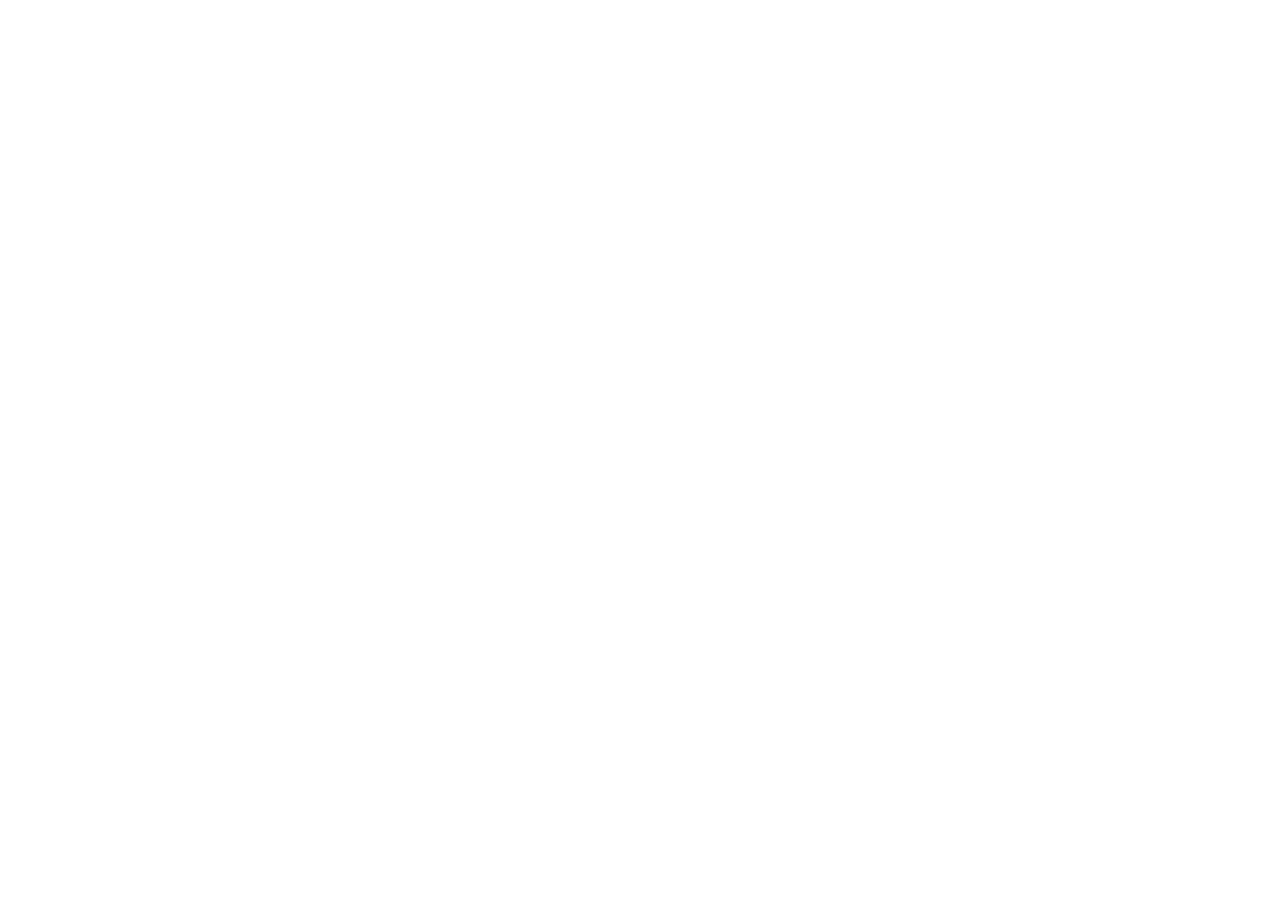
==== index.html @ 2bea88cd "ggwp" ====
<!DOCTYPE html>
<html>
<head>
    <title></title>
</head>
<body>
<canvas id="game" width="100" height="100">
    Ваш нищебродский браузер не поддерживает такую прогрессивную штуку как canvas. Sosnooley.
</canvas>
</body>
</html>
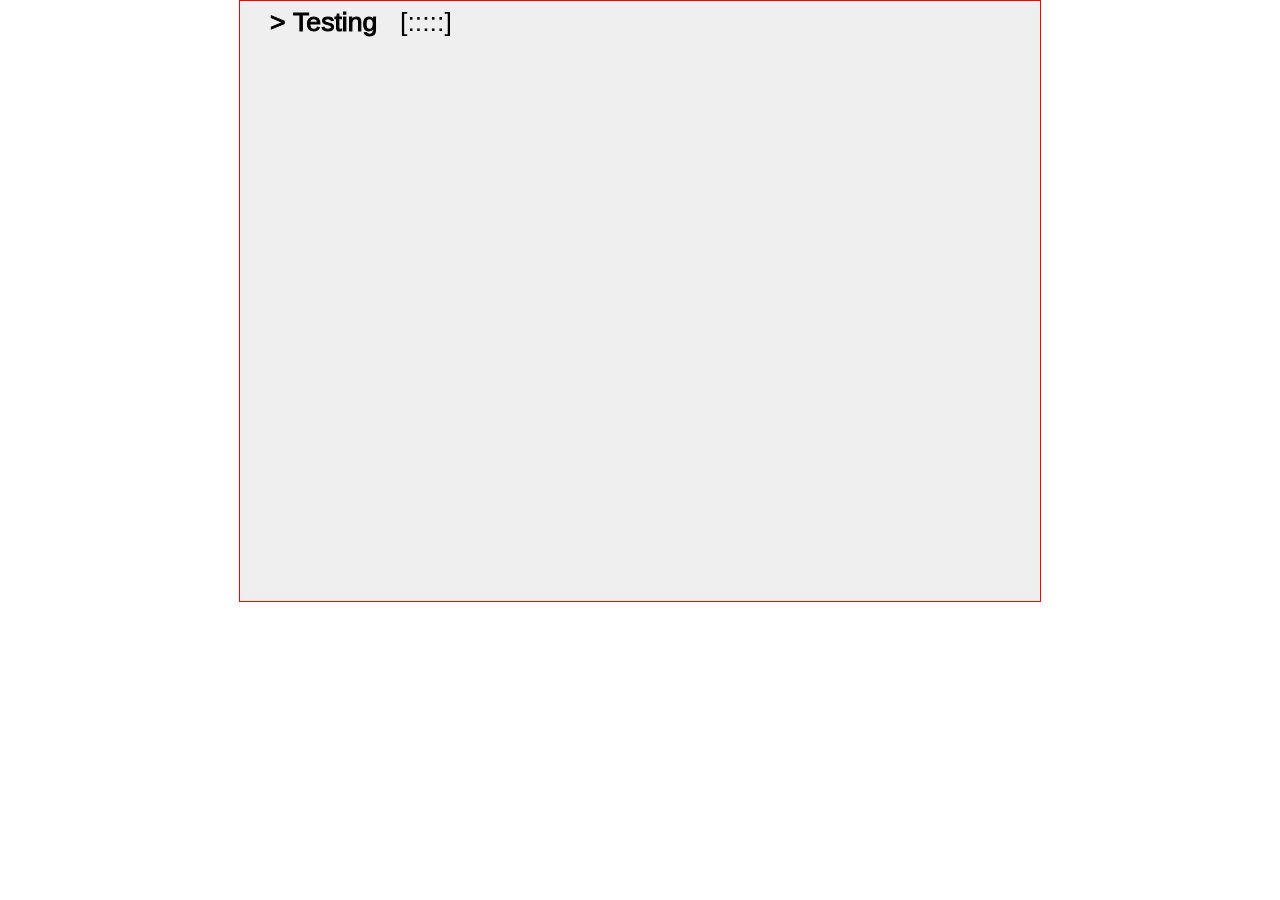
==== commit e5b4113e: "+animation" ====
--- a/index.html
+++ b/index.html
@@ -1,11 +1,34 @@
-<!DOCTYPE html>
-<html>
-<head>
-    <title></title>
-</head>
-<body>
-<canvas id="game" width="100" height="100">
-    Ваш нищебродский браузер не поддерживает такую прогрессивную штуку как canvas. Sosnooley.
-</canvas>
-</body>
-</html>+<!DOCTYPE html>
+<html lang="en">
+<head>
+    <meta charset="UTF-8" />
+    <title>Zombranch</title>
+
+    <style type="text/css" media="screen">
+        html { height: 100%; overflow: hidden }
+        body {
+            margin: 0px;
+            padding: 0px;
+            height: 100%;
+        }
+        #game {
+            background-color: #efefef;
+        }
+        #div {
+            width: 800px;
+            height: 600px;
+            margin: 0px auto;
+            border: 1px solid red;
+        }
+    </style>
+
+</head>
+<body>
+<div id="div">
+    <canvas id="game" width="800" height="600" >
+        Ваш нищебродский браузер не поддерживает такую прогрессивную штуку как canvas. Sosnooley.
+    </canvas>
+</div>
+<script type="text/javascript" src="scripts.js"></script>
+</body>
+</html>
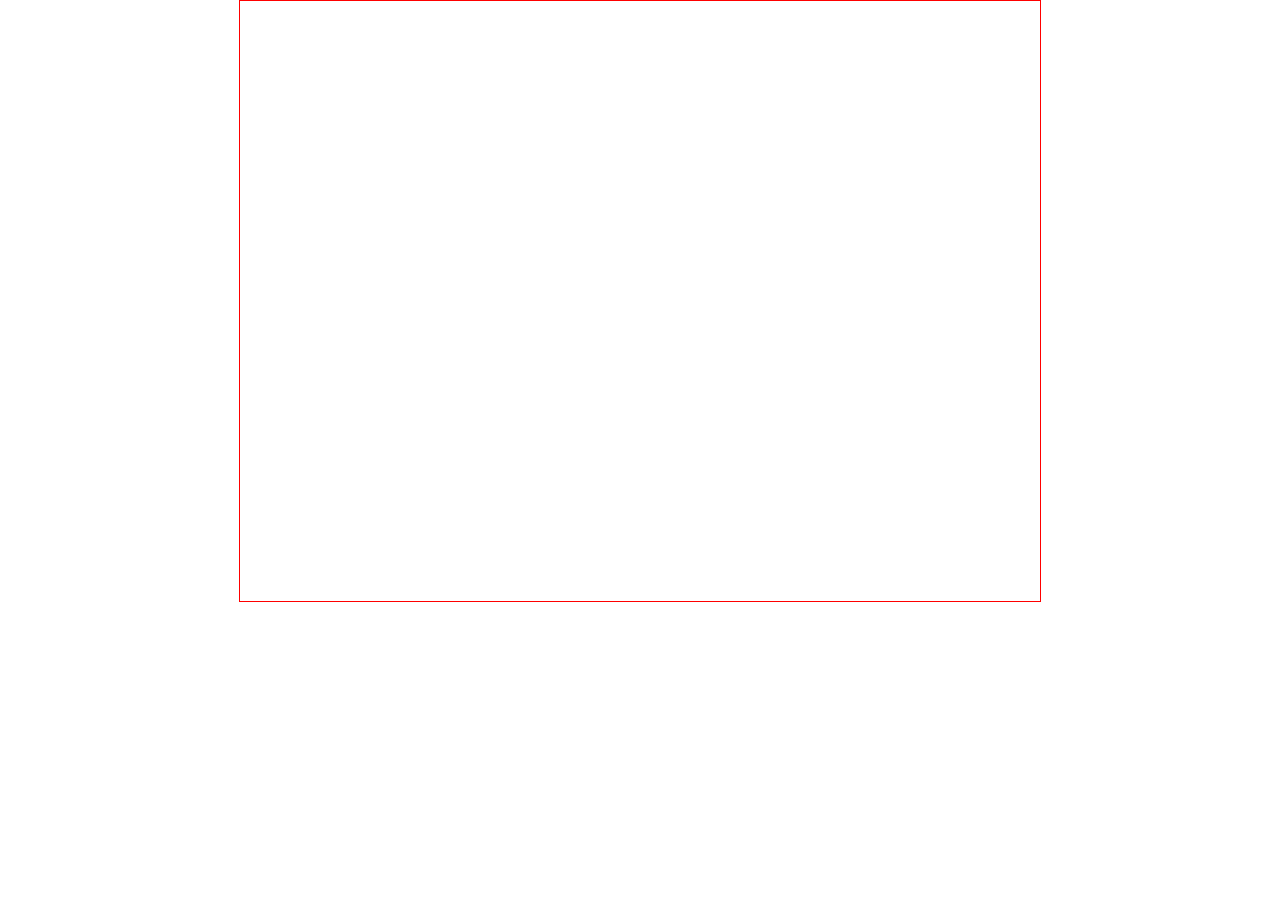
==== commit 5a6e5562: "keys" ====
--- a/index.html
+++ b/index.html
@@ -1,34 +1,40 @@
-<!DOCTYPE html>
-<html lang="en">
-<head>
-    <meta charset="UTF-8" />
-    <title>Zombranch</title>
-
-    <style type="text/css" media="screen">
-        html { height: 100%; overflow: hidden }
-        body {
-            margin: 0px;
-            padding: 0px;
-            height: 100%;
-        }
-        #game {
-            background-color: #efefef;
-        }
-        #div {
-            width: 800px;
-            height: 600px;
-            margin: 0px auto;
-            border: 1px solid red;
-        }
-    </style>
-
-</head>
-<body>
-<div id="div">
-    <canvas id="game" width="800" height="600" >
-        Ваш нищебродский браузер не поддерживает такую прогрессивную штуку как canvas. Sosnooley.
-    </canvas>
-</div>
-<script type="text/javascript" src="scripts.js"></script>
-</body>
-</html>
+<!DOCTYPE html>
+<html lang="en">
+<head>
+    <meta charset="UTF-8" />
+    <title>Zombranch</title>
+
+    <script language="JavaScript">
+
+    </script>
+
+    <style type="text/css" media="screen">
+        html { height: 100%; overflow: hidden }
+        body {
+            margin: 0px;
+            padding: 0px;
+            height: 100%;
+        }
+        #game {
+            background-color: #ffffff;
+        }
+        #div {
+            width: 800px;
+            height: 600px;
+            margin: 0px auto;
+            border: 1px solid red;
+        }
+    </style>
+
+</head>
+<body>
+<div id="div">
+    <canvas id="game" width="800" height="600" >
+        Ваш нищебродский браузер не поддерживает такую прогрессивную штуку как canvas. Sosnooley.
+    </canvas>
+</div>
+<script type="text/javascript" src="js/scripts.js"></script>
+<script type="text/javascript" src="js/key.js"></script>
+<script type="text/javascript" src="js/jquery.mobile-1.2.0.min.js"></script>
+</body>
+</html>
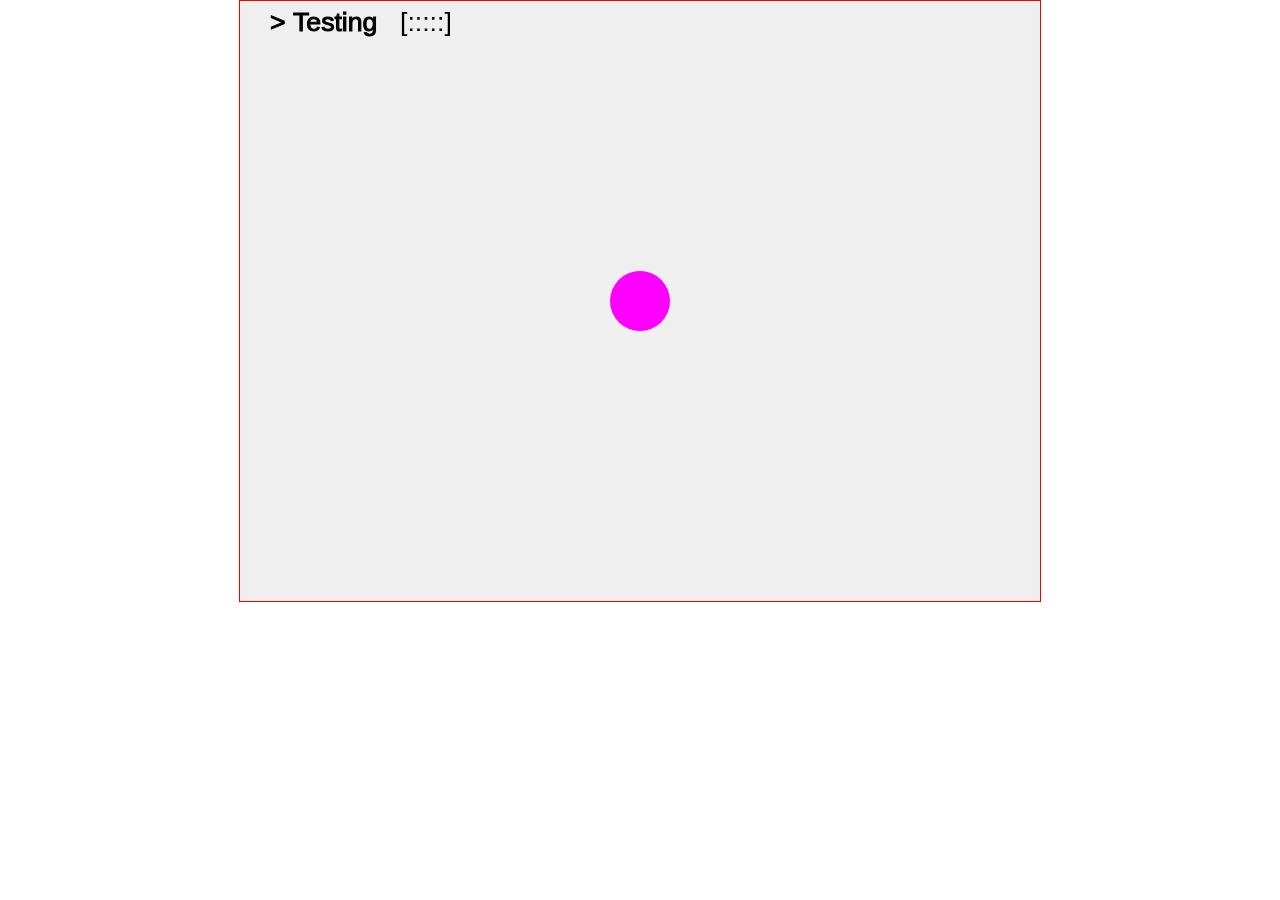
==== commit d6fef55a: "KeyCode" ====
--- a/index.html
+++ b/index.html
@@ -1,40 +1,40 @@
-<!DOCTYPE html>
-<html lang="en">
-<head>
-    <meta charset="UTF-8" />
-    <title>Zombranch</title>
-
-    <script language="JavaScript">
-
-    </script>
-
-    <style type="text/css" media="screen">
-        html { height: 100%; overflow: hidden }
-        body {
-            margin: 0px;
-            padding: 0px;
-            height: 100%;
-        }
-        #game {
-            background-color: #ffffff;
-        }
-        #div {
-            width: 800px;
-            height: 600px;
-            margin: 0px auto;
-            border: 1px solid red;
-        }
-    </style>
-
-</head>
-<body>
-<div id="div">
-    <canvas id="game" width="800" height="600" >
-        Ваш нищебродский браузер не поддерживает такую прогрессивную штуку как canvas. Sosnooley.
-    </canvas>
-</div>
-<script type="text/javascript" src="js/scripts.js"></script>
-<script type="text/javascript" src="js/key.js"></script>
-<script type="text/javascript" src="js/jquery.mobile-1.2.0.min.js"></script>
-</body>
-</html>
+<!DOCTYPE html>
+<html lang="en">
+<head>
+    <meta charset="UTF-8" />
+    <title>Zombranch</title>
+
+    <script language="JavaScript">
+
+    </script>
+
+    <style type="text/css" media="screen">
+        html { height: 100%; overflow: hidden }
+        body {
+            margin: 0px;
+            padding: 0px;
+            height: 100%;
+        }
+        #game {
+            background-color: #efefef;
+        }
+        #div {
+            width: 800px;
+            height: 600px;
+            margin: 0px auto;
+            border: 1px solid red;
+        }
+    </style>
+
+</head>
+<body>
+<div id="div">
+    <canvas id="game" width="800" height="600" >
+        Ваш нищебродский браузер не поддерживает такую прогрессивную штуку как canvas. Sosnooley.
+    </canvas>
+</div>
+<script type="text/javascript" src="scripts.js"></script>
+<script type="text/javascript" src="Key.js"></script>
+
+</body>
+</html>
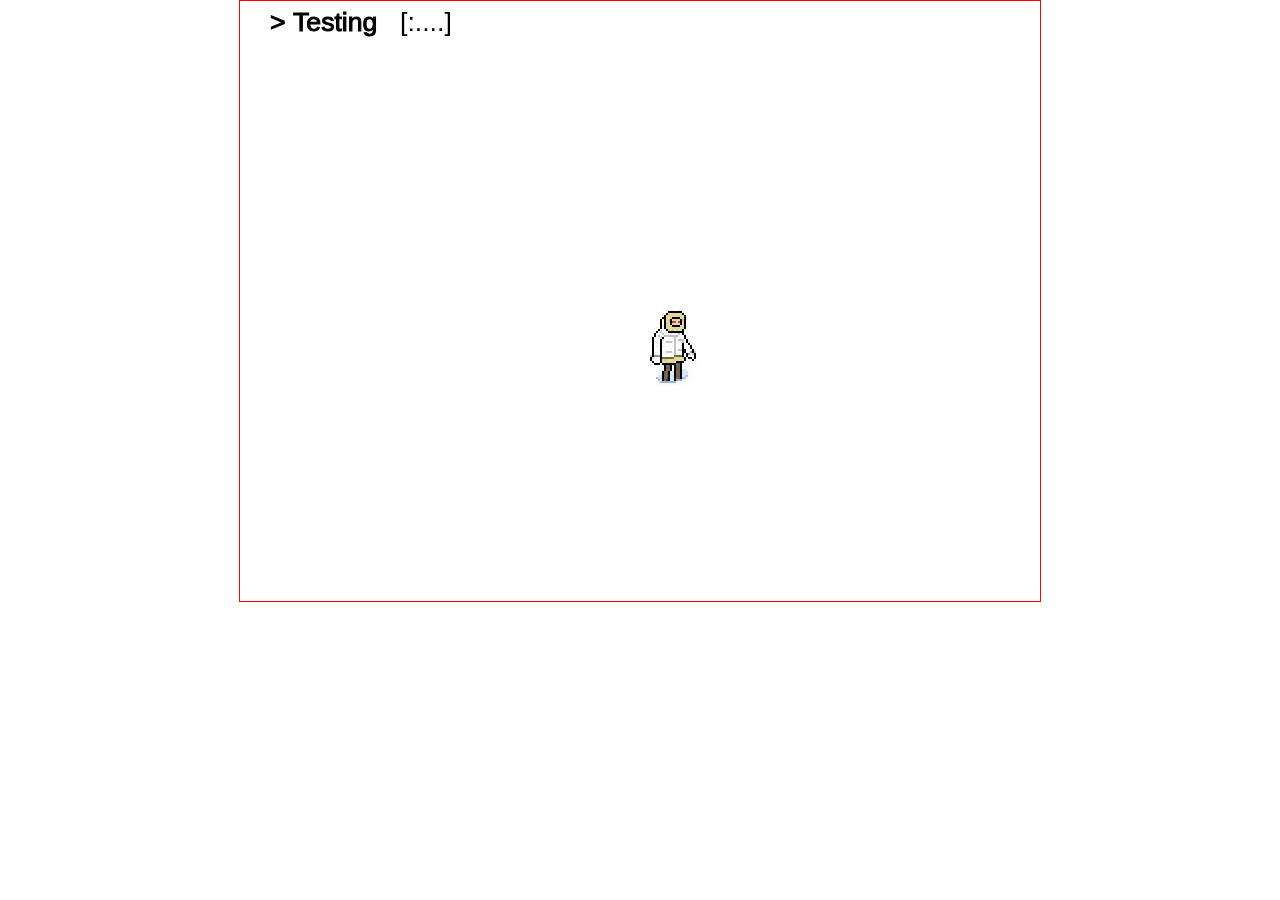
==== commit 506e291e: "Key contrl + gg = img" ====
--- a/index.html
+++ b/index.html
@@ -16,7 +16,7 @@
             height: 100%;
         }
         #game {
-            background-color: #efefef;
+            background-color: #ffffff;
         }
         #div {
             width: 800px;
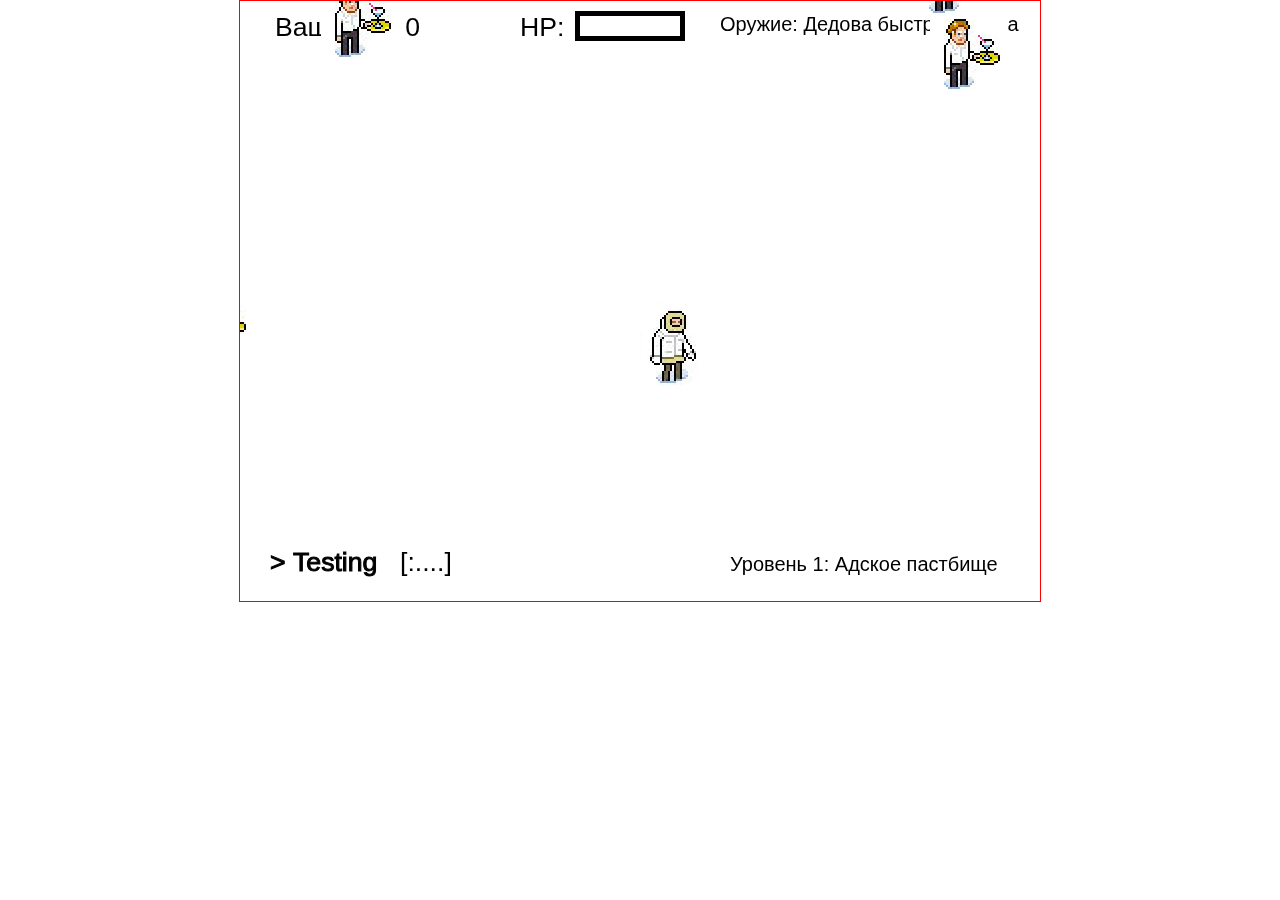
==== commit d1327f08: "structure -> css moved in another file" ====
--- a/index.html
+++ b/index.html
@@ -1,40 +1,18 @@
-<!DOCTYPE html>
-<html lang="en">
-<head>
-    <meta charset="UTF-8" />
-    <title>Zombranch</title>
-
-    <script language="JavaScript">
-
-    </script>
-
-    <style type="text/css" media="screen">
-        html { height: 100%; overflow: hidden }
-        body {
-            margin: 0px;
-            padding: 0px;
-            height: 100%;
-        }
-        #game {
-            background-color: #ffffff;
-        }
-        #div {
-            width: 800px;
-            height: 600px;
-            margin: 0px auto;
-            border: 1px solid red;
-        }
-    </style>
-
-</head>
-<body>
-<div id="div">
-    <canvas id="game" width="800" height="600" >
-        Ваш нищебродский браузер не поддерживает такую прогрессивную штуку как canvas. Sosnooley.
-    </canvas>
-</div>
-<script type="text/javascript" src="scripts.js"></script>
-<script type="text/javascript" src="Key.js"></script>
-
-</body>
-</html>
+﻿<!DOCTYPE html>
+<html lang="en">
+<head>
+    <meta charset="UTF-8" />
+    <title>Zombranch</title>
+    <link rel="stylesheet" type="text/css" href="styles/styles.css">
+</head>
+<body>
+<div id="div">
+    <canvas id="game" width="800" height="600" >
+        Ваш нищебродский браузер не поддерживает такую прогрессивную штуку как canvas. ХОЧУ ПЕРЕДАТЬ ПРИВЕТ ИЛЮХЕ.
+    </canvas>
+</div>
+<script type="text/javascript" src="js/scripts.js"></script>
+<script type="text/javascript" src="js/key.js"></script>
+<script type="text/javascript" src="js/jquery.mobile-1.2.0.min.js"></script>
+</body>
+</html>
--- a/styles/styles.css
+++ b/styles/styles.css
@@ -0,0 +1,15 @@
+ html { height: 100%; overflow: hidden }
+        body {
+            margin: 0px;
+            padding: 0px;
+            height: 100%;
+        }
+        #game {
+            background-color: #ffffff;
+        }
+        #div {
+            width: 800px;
+            height: 600px;
+            margin: 0px auto;
+            border: 1px solid red;
+        }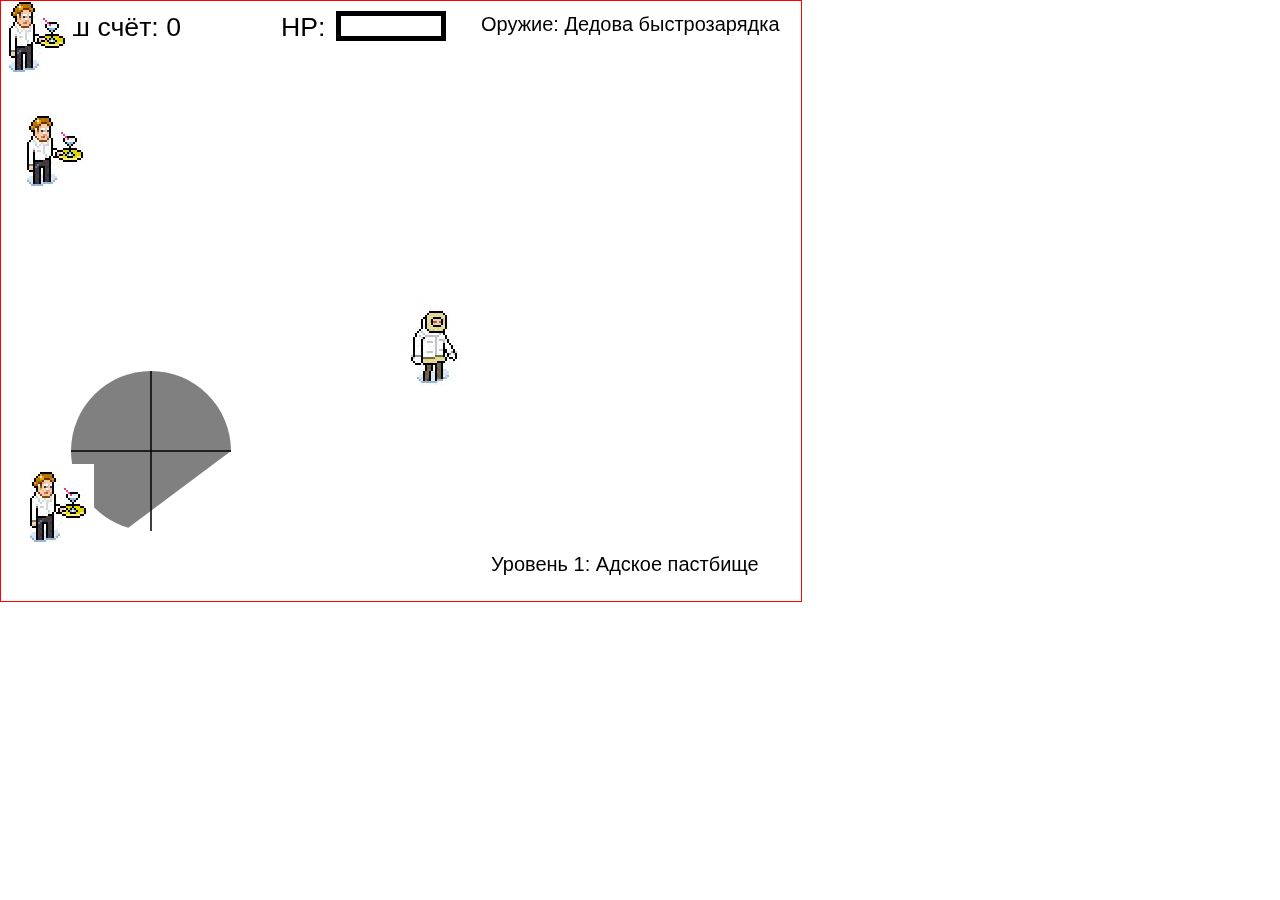
==== commit 1489306a: "gg_control circle still doesnt work" ====
--- a/index.html
+++ b/index.html
@@ -8,11 +8,10 @@
 <body>
 <div id="div">
     <canvas id="game" width="800" height="600" >
-        Ваш нищебродский браузер не поддерживает такую прогрессивную штуку как canvas. ХОЧУ ПЕРЕДАТЬ ПРИВЕТ ИЛЮХЕ.
+        no canvas
     </canvas>
 </div>
 <script type="text/javascript" src="js/scripts.js"></script>
 <script type="text/javascript" src="js/key.js"></script>
-<script type="text/javascript" src="js/jquery.mobile-1.2.0.min.js"></script>
 </body>
 </html>
--- a/styles/styles.css
+++ b/styles/styles.css
@@ -10,6 +10,6 @@
         #div {
             width: 800px;
             height: 600px;
-            margin: 0px auto;
+           /* margin: 0px auto; */
             border: 1px solid red;
         }